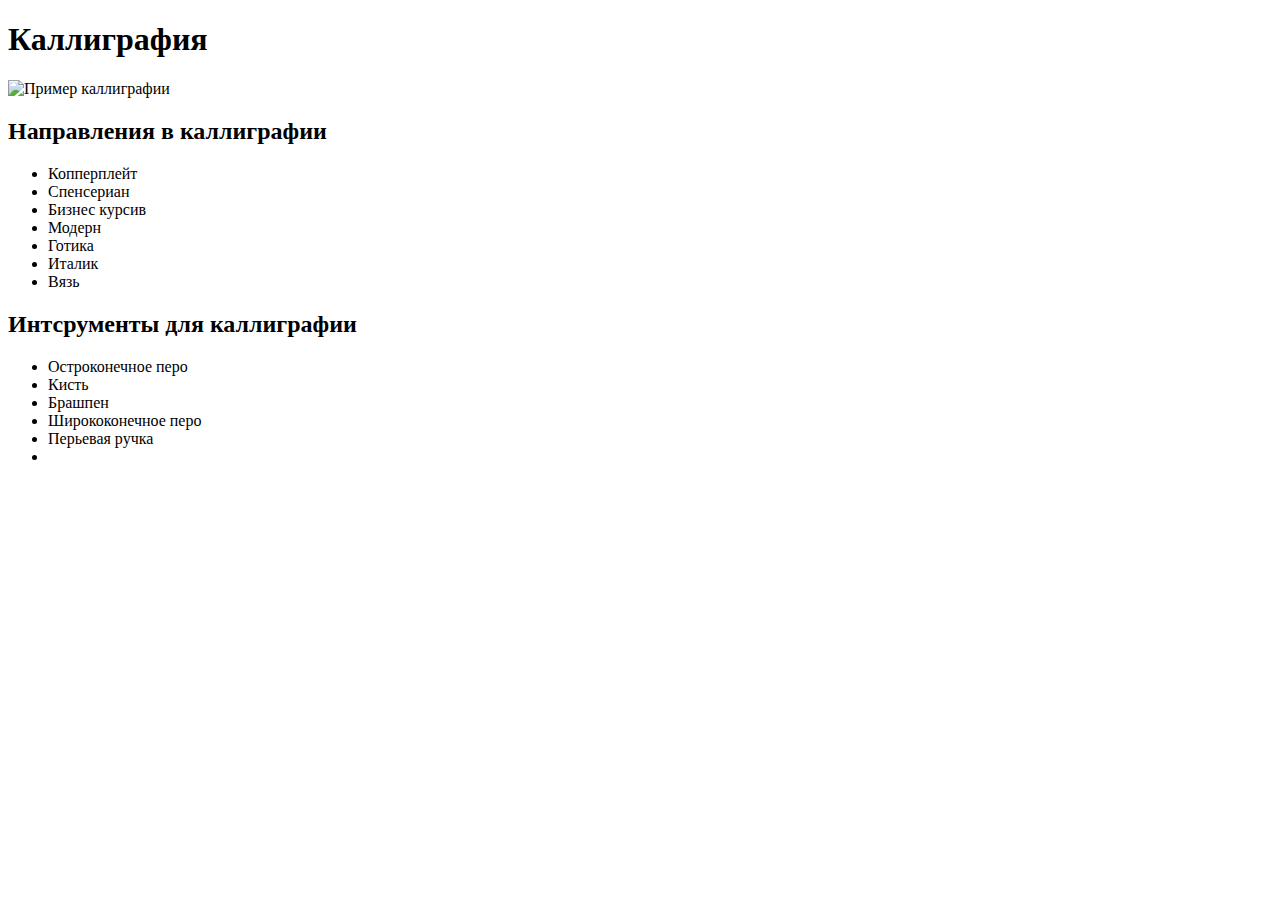
==== index.html @ 659fb0e2 "Этап1" ====
<!DOCTYPE html>
<html lang="en">
<head>
    <meta charset="UTF-8">
    <meta http-equiv="X-UA-Compatible" content="IE=edge">
    <meta name="viewport" content="width=device-width, initial-scale=1.0">
    <title>Каллиграфия</title>
    <link rel="stylelesheet" href="index.css">
</head>
<body>
<h1>Каллиграфия</h1>
<img src="https://static.tildacdn.com/tild3764-3163-4665-a139-653733626263/DSCF6186.jpg" alt="Пример каллиграфии">
<h2>Направления в каллиграфии</h2>
<ul>
    <li>Копперплейт</li>
    <li>Спенсериан</li>
    <li>Бизнес курсив</li>
    <li>Модерн</li>
    <li>Готика</li>
    <li>Италик</li>
    <li>Вязь</li>
</ul>
<h2>Интсрументы для каллиграфии</h2>
 <ul>
    <li>Остроконечное перо</li>
    <li>Кисть</li>
    <li>Брашпен</li>
    <li>Ширококонечное перо</li>
    <li>Перьевая ручка</li>
    <li></li>
 </ul>
</body>
</html>
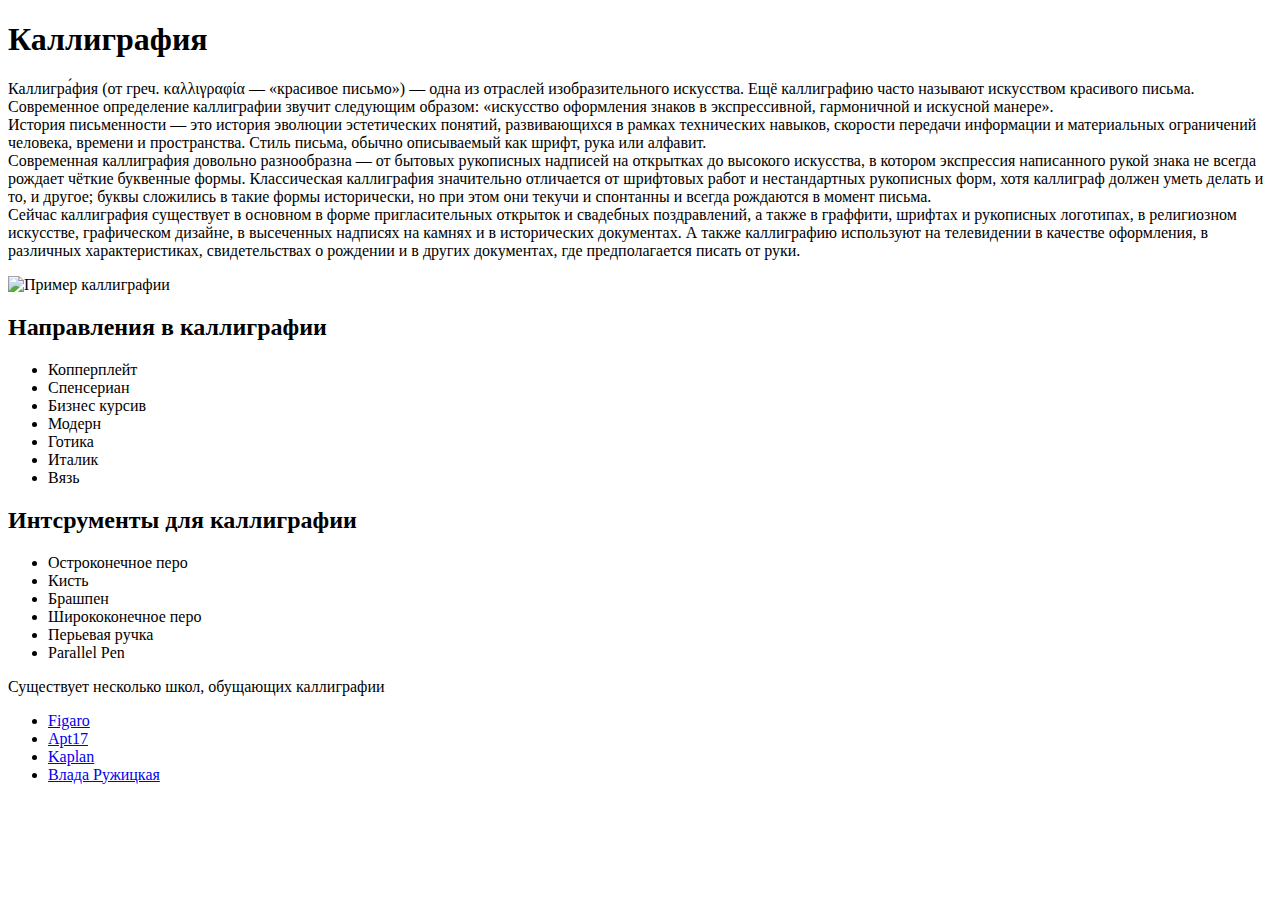
==== commit 941c6762: "Этап 2" ====
--- a/index.html
+++ b/index.html
@@ -9,6 +9,31 @@
 </head>
 <body>
 <h1>Каллиграфия</h1>
+<p>
+    Каллигра́фия (от греч. καλλιγραφία — «красивое письмо») — одна из отраслей 
+    изобразительного искусства. Ещё каллиграфию часто называют искусством красивого 
+    письма. Современное определение каллиграфии звучит следующим образом: 
+    «искусство оформления знаков в экспрессивной, гармоничной и искусной манере».<br>
+
+    История письменности — это история эволюции эстетических понятий, развивающихся
+    в рамках технических навыков, скорости передачи информации и материальных ограничений
+    человека, времени и пространства. Стиль письма, обычно описываемый как шрифт, 
+    рука или алфавит.<br>
+    
+    Современная каллиграфия довольно разнообразна — от бытовых рукописных надписей 
+    на открытках до высокого искусства, в котором экспрессия написанного рукой знака 
+    не всегда рождает чёткие буквенные формы. Классическая каллиграфия значительно 
+    отличается от шрифтовых работ и нестандартных рукописных форм, хотя каллиграф должен 
+    уметь делать и то, и другое; буквы сложились в такие формы исторически, но при этом 
+    они текучи и спонтанны и всегда рождаются в момент письма. <br>
+    
+    Сейчас каллиграфия существует в основном в форме пригласительных открыток 
+    и свадебных поздравлений, а также в граффити, шрифтах и рукописных логотипах, 
+    в религиозном искусстве, графическом дизайне, в высеченных надписях на камнях
+     и в исторических документах. А также каллиграфию используют на телевидении 
+     в качестве оформления, в различных характеристиках, свидетельствах о рождении
+      и в других документах, где предполагается писать от руки.
+</p>
 <img src="https://static.tildacdn.com/tild3764-3163-4665-a139-653733626263/DSCF6186.jpg" alt="Пример каллиграфии">
 <h2>Направления в каллиграфии</h2>
 <ul>
@@ -27,7 +52,14 @@
     <li>Брашпен</li>
     <li>Ширококонечное перо</li>
     <li>Перьевая ручка</li>
-    <li></li>
+    <li>Parallel Pen</li>
+ </ul>
+ <p>Существует несколько школ, обущающих каллиграфии</p>
+ <ul>
+    <li> <a href="https://figaro-studio.ru">Figaro</a></li>
+    <li><a href="https://apt17.ru">Apt17</a></li>
+    <li><a href="https://kaplanschool.ru">Kaplan</a></li>
+    <li><a href="https://rvvlada.ru">Влада Ружицкая</a></li>
  </ul>
 </body>
 </html>